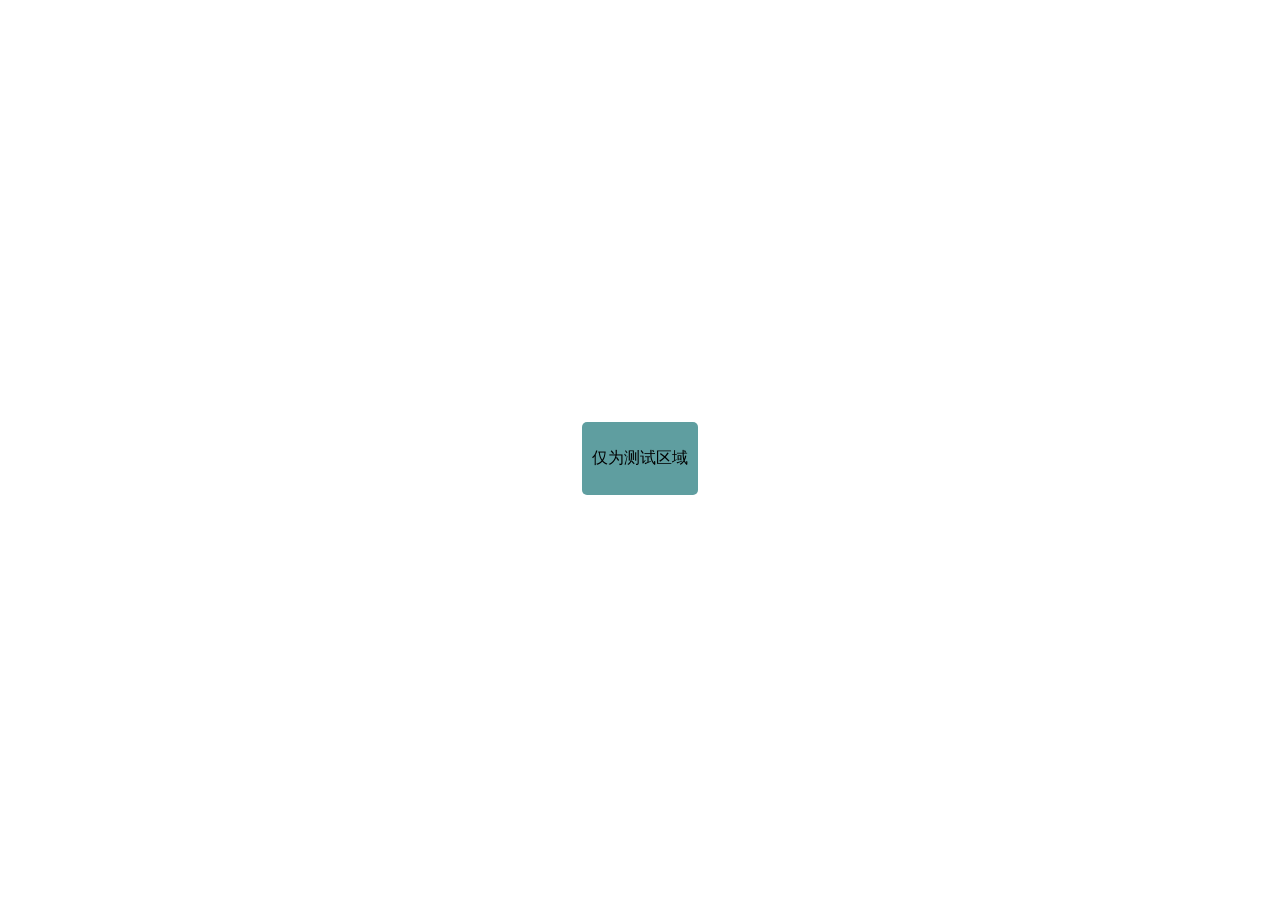
==== page/login/index.html @ 6544a2e4 "测试区域版本被提交" ====
<!DOCTYPE html>
<html lang="en">
  <head>
    <meta charset="UTF-8" />
    <meta name="viewport" content="width=device-width, initial-scale=1.0" />
    <title>Document</title>
    <style>
        body{
            display: flex ;
            justify-content: center ;
            align-items: center ;
            height: 100vh ;
        }
        p{
            cursor: pointer;
        }
        div{
            background-color: cadetblue ;
            padding: 10px ;
            border-radius: 5px ;
            transition: all 0.3s ease ;
        }
        div:hover{
            transform: translateY(-3px);
        }
    </style>
  </head>
  <body>
    <div>
      <p>仅为测试区域</p>
    </div>
    <script>
      const p = document.querySelector("p");
      p.addEventListener("click", () => {
        p.textContent = "测试区域被点击";
        p.style.color = "red";
        setTimeout(() => {
            p.textContent = "仅为测试区域";
            p.style.color = "black";
        }, 2000)
      });
    </script>
  </body>
</html>
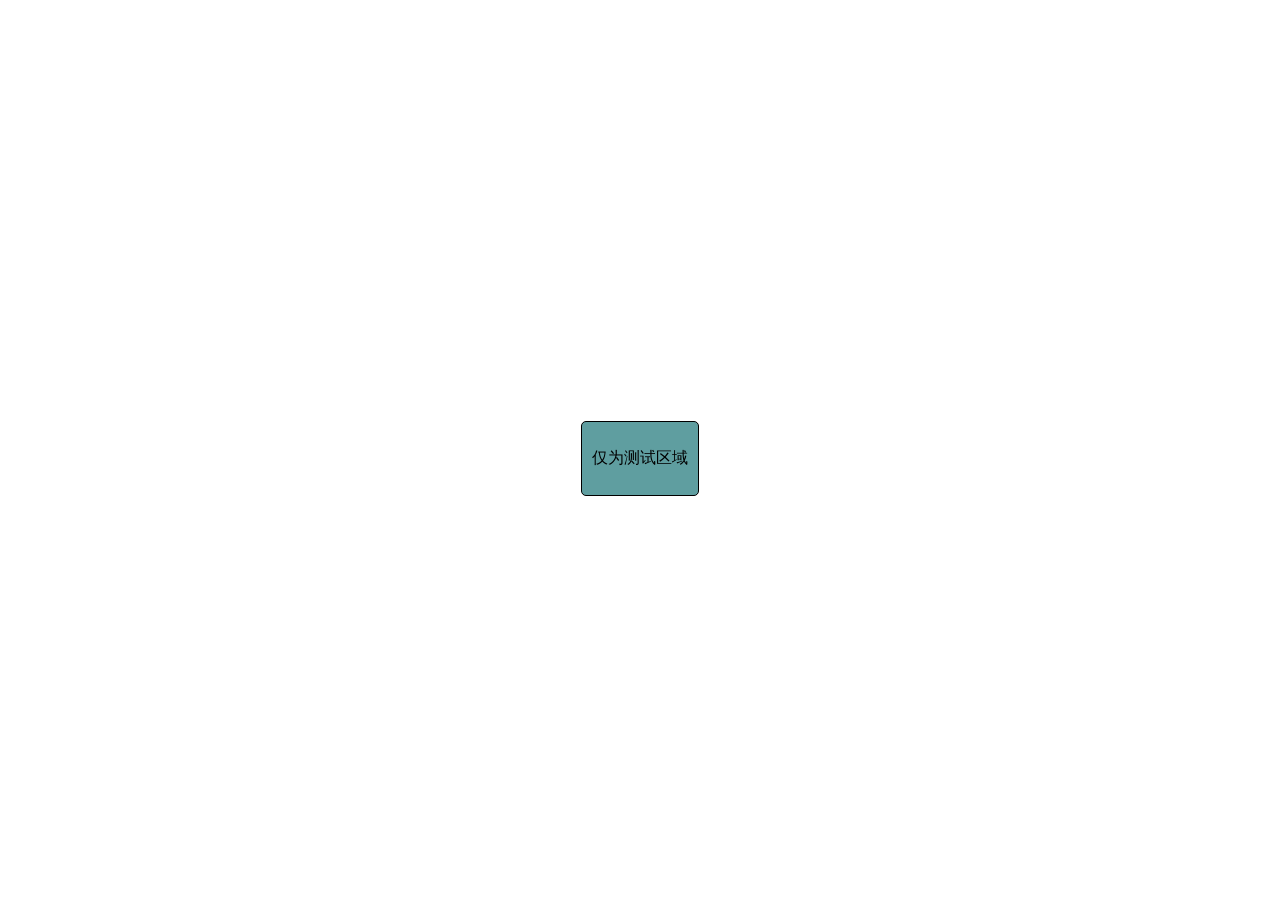
==== commit f7a6d8dd: "测试区域版本二次提交" ====
--- a/page/login/index.html
+++ b/page/login/index.html
@@ -4,41 +4,12 @@
     <meta charset="UTF-8" />
     <meta name="viewport" content="width=device-width, initial-scale=1.0" />
     <title>Document</title>
-    <style>
-        body{
-            display: flex ;
-            justify-content: center ;
-            align-items: center ;
-            height: 100vh ;
-        }
-        p{
-            cursor: pointer;
-        }
-        div{
-            background-color: cadetblue ;
-            padding: 10px ;
-            border-radius: 5px ;
-            transition: all 0.3s ease ;
-        }
-        div:hover{
-            transform: translateY(-3px);
-        }
-    </style>
+    <link rel="stylesheet" href="./index.css" />
   </head>
   <body>
     <div>
       <p>仅为测试区域</p>
     </div>
-    <script>
-      const p = document.querySelector("p");
-      p.addEventListener("click", () => {
-        p.textContent = "测试区域被点击";
-        p.style.color = "red";
-        setTimeout(() => {
-            p.textContent = "仅为测试区域";
-            p.style.color = "black";
-        }, 2000)
-      });
-    </script>
+    <script src="./index.js"></script>
   </body>
 </html>
--- a/page/login/index.css
+++ b/page/login/index.css
@@ -0,0 +1,24 @@
+body{
+    display: flex ;
+    justify-content: center ;
+    align-items: center ;
+    height: 100vh ;
+}
+p{
+    cursor: pointer;
+    user-select: none ;
+}
+div{
+    background-color: cadetblue ;
+    border: 1px solid black ;
+    padding: 10px ;
+    border-radius: 5px ;
+    transition: all 0.3s ease ;
+}
+div:hover{
+    transform: translateY(-3px);
+}
+div:active{
+    transform: translateY(0px);
+    opacity: 0.8 ;
+}
